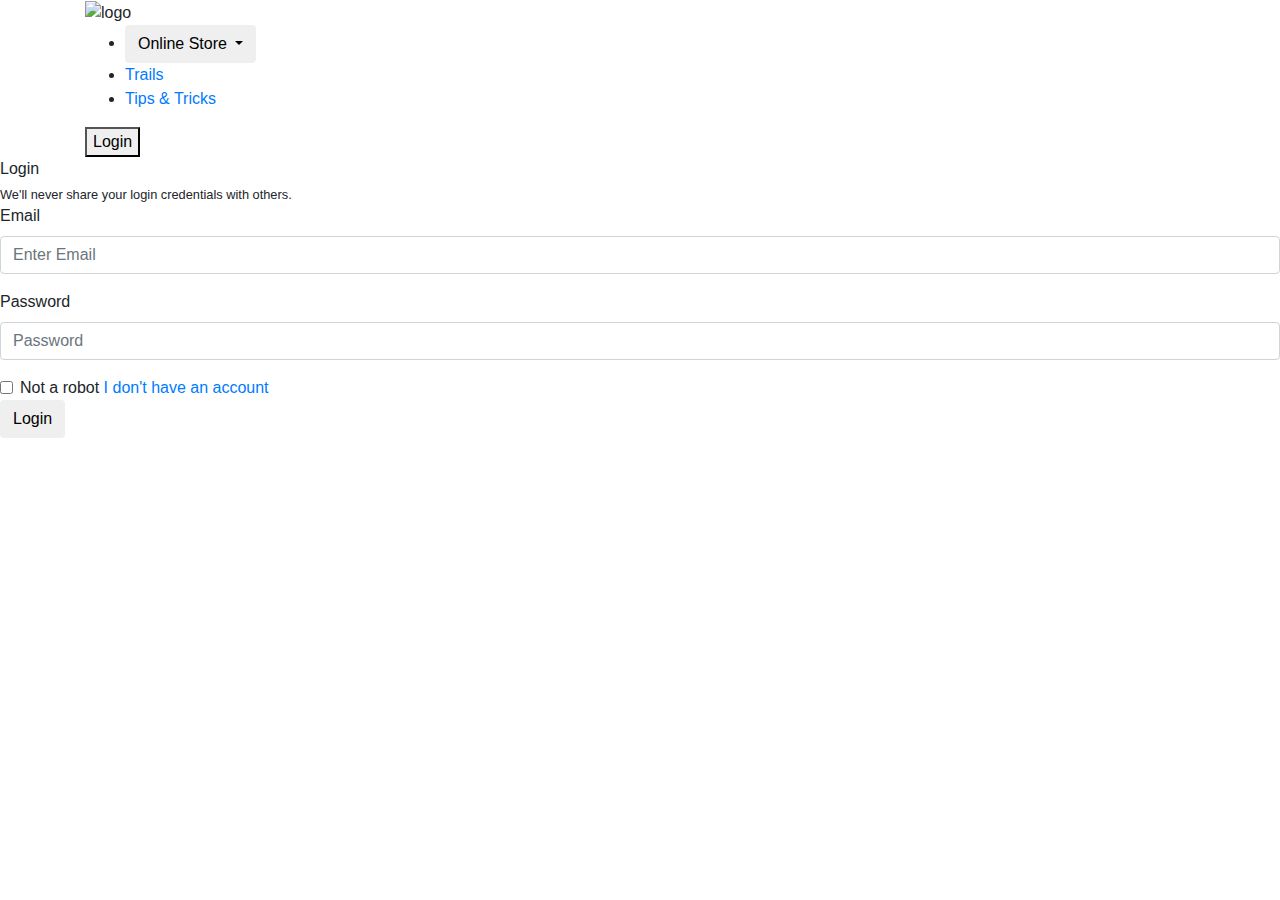
==== includes/login.html @ 83e874af "commit" ====
<!DOCTYPE html>
<html>
    <head>
        <meta charset="utf-8">
        <meta http-equiv="X-UA-Compatible" content="IE=edge">
        <title>Home</title>
        <meta name="description" content="">
        <meta name="viewport" content="width=device-width, initial-scale=1">
        <link rel="stylesheet" href="style.css">

        <link rel="stylesheet" href="https://cdn.jsdelivr.net/npm/bootstrap@4.0.0/dist/css/bootstrap.min.css" integrity="sha384-Gn5384xqQ1aoWXA+058RXPxPg6fy4IWvTNh0E263XmFcJlSAwiGgFAW/dAiS6JXm" crossorigin="anonymous">
        <script src="https://code.jquery.com/jquery-3.2.1.slim.min.js" integrity="sha384-KJ3o2DKtIkvYIK3UENzmM7KCkRr/rE9/Qpg6aAZGJwFDMVNA/GpGFF93hXpG5KkN" crossorigin="anonymous"></script>
        <script src="https://cdn.jsdelivr.net/npm/popper.js@1.12.9/dist/umd/popper.min.js" integrity="sha384-ApNbgh9B+Y1QKtv3Rn7W3mgPxhU9K/ScQsAP7hUibX39j7fakFPskvXusvfa0b4Q" crossorigin="anonymous"></script>
        <script src="https://cdn.jsdelivr.net/npm/bootstrap@4.0.0/dist/js/bootstrap.min.js" integrity="sha384-JZR6Spejh4U02d8jOt6vLEHfe/JQGiRRSQQxSfFWpi1MquVdAyjUar5+76PVCmYl" crossorigin="anonymous"></script>
        <link rel="shortcut icon" type="image/x-icon" href="images/favicon.png">
        <link href="style.css" rel="stylesheet" type="text/css">

    </head>
    <body class="background">
        <header> 
            <div class="container clearfix">

                <img src="images/logo.png" alt="logo" class="logo">
                <nav>
                    <ul>
                        <li><button class="btn dropdown-toggle dropdownbtn" type="button" id="dropdownMenuButton" data-toggle="dropdown" aria-haspopup="true" aria-expanded="false">
                            Online Store
                         </button>
                         <div class="dropdown-menu dropdownbtnoptions" aria-labelledby="dropdownMenuButton">
                           <p class="dropdown-item dropdownmenutext" href="#">Bikes</p>
                           <p class="dropdown-item dropdownmenutext" href="#">Parts</p>
                           <p class="dropdown-item dropdownmenutext" href="#">Gear & Accessories</p>
                         </li>
                        <li><a href="trails.html">Trails</a></li>
                        <li><a href="tipsandtricks.html">Tips & Tricks</a></li>
                    </ul>
                </nav>
                <a href="login.html"><button class="button">Login</button></a>

            </div>
        </header>
        <p5 class="logintxt">Login</p5>
        <form class="formalign">
            <small id="emailHelp" class="form-text warningtxt">We'll never share your login credentials with others.</small>

            <div class="form-group">
                <label for="exampleInputEmail1" class="logintxt">Email</label>
                <input type ="email" class="form-control" id="exampleInputEmail1" aria-describedby="emailHelp" placeholder="Enter Email">
            </div>
            <div class="form-group">
                <label for="exampleInputPassword1" class="logintxt">Password</label>
                <input type="password" class="form-control" id="exampleInputPassword1" placeholder="Password">
            </div>
            <div class="form-check">
                <input type="checkbox" class="form-check-input" id="exampleCheck1">
                <label class="form-check-label logintxt" for="exampleCheck1">Not a robot</label>
                <a href="signup.html" class="anotherbutton">I don't have an account</a>                
            </div>
            <a><button type="submit" class="btn loginbtn">Login</button></a>
        </form>
      
    </body>
</html>
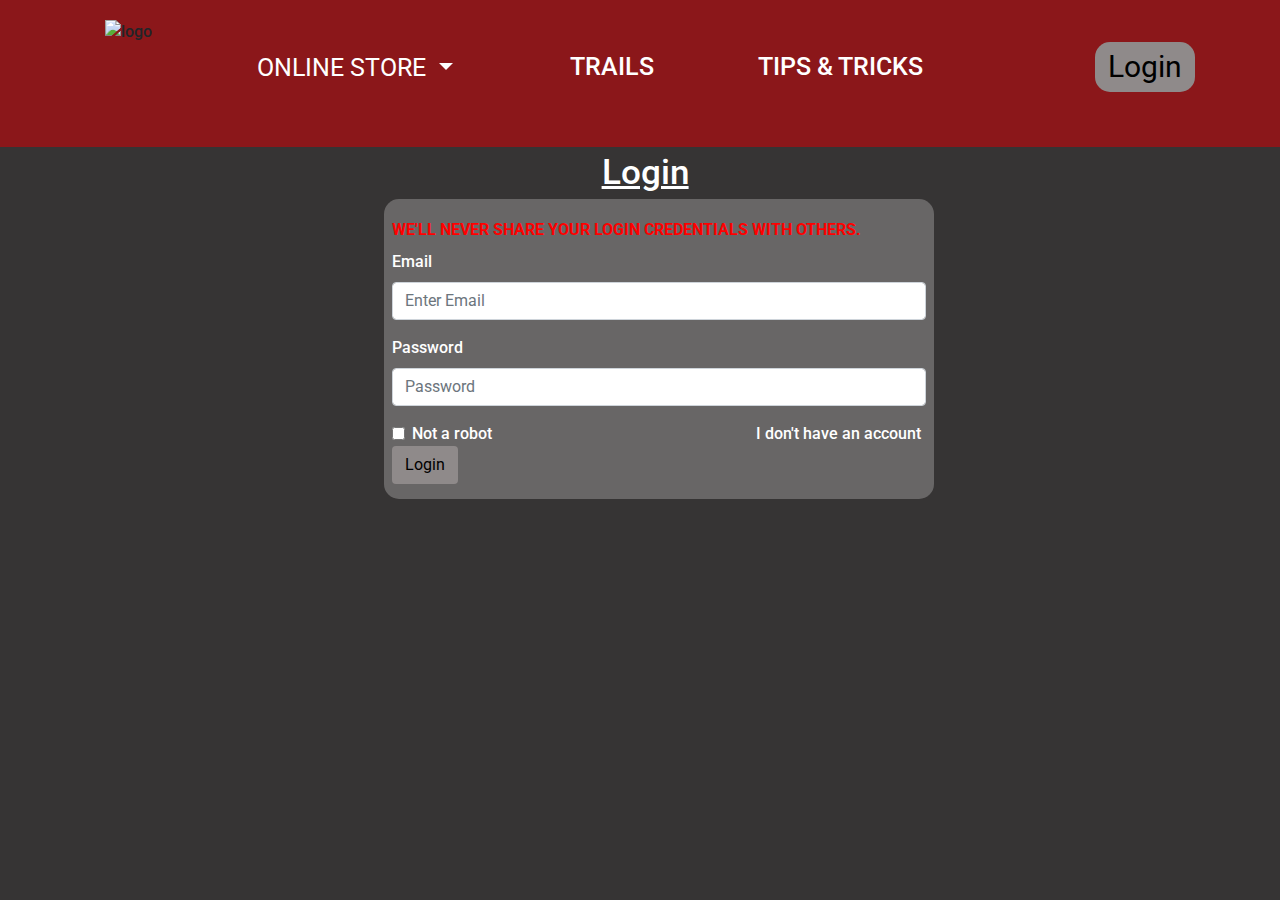
==== commit 6b033f7e: "commit" ====
--- a/includes/login.html
+++ b/includes/login.html
@@ -13,7 +13,7 @@
         <script src="https://cdn.jsdelivr.net/npm/popper.js@1.12.9/dist/umd/popper.min.js" integrity="sha384-ApNbgh9B+Y1QKtv3Rn7W3mgPxhU9K/ScQsAP7hUibX39j7fakFPskvXusvfa0b4Q" crossorigin="anonymous"></script>
         <script src="https://cdn.jsdelivr.net/npm/bootstrap@4.0.0/dist/js/bootstrap.min.js" integrity="sha384-JZR6Spejh4U02d8jOt6vLEHfe/JQGiRRSQQxSfFWpi1MquVdAyjUar5+76PVCmYl" crossorigin="anonymous"></script>
         <link rel="shortcut icon" type="image/x-icon" href="images/favicon.png">
-        <link href="style.css" rel="stylesheet" type="text/css">
+        <link href="../style.css" rel="stylesheet" type="text/css">
 
     </head>
     <body class="background">
@@ -40,16 +40,16 @@
             </div>
         </header>
         <p5 class="logintxt">Login</p5>
-        <form class="formalign">
+        <form action="connect.php" method="post" class="formalign">
             <small id="emailHelp" class="form-text warningtxt">We'll never share your login credentials with others.</small>
 
             <div class="form-group">
                 <label for="exampleInputEmail1" class="logintxt">Email</label>
-                <input type ="email" class="form-control" id="exampleInputEmail1" aria-describedby="emailHelp" placeholder="Enter Email">
+                <input type ="email" class="form-control" id="email" name="email" aria-describedby="emailHelp" placeholder="Enter Email">
             </div>
             <div class="form-group">
                 <label for="exampleInputPassword1" class="logintxt">Password</label>
-                <input type="password" class="form-control" id="exampleInputPassword1" placeholder="Password">
+                <input type="password" class="form-control" id="password" name="password" placeholder="Password">
             </div>
             <div class="form-check">
                 <input type="checkbox" class="form-check-input" id="exampleCheck1">
--- a/style.css
+++ b/style.css
@@ -0,0 +1,276 @@
+@import url('https://fonts.googleapis.com/css2?family=Roboto&display=swap');
+body{
+    margin: 0;
+    font-family:"Roboto", sans-serif;
+    font-weight:500;
+}
+
+.background{
+    background-color: #363434 ;
+    background-image: url() ;
+}
+
+.carouselbg{
+    background-color: #363434;
+}
+
+.container{
+    width:90%;
+    margin: 0 auto;
+}
+
+header{
+    background: #8b171a ;
+}
+
+.logo{
+    float: left;
+    padding: 20px;
+}
+
+nav{
+    text-align: center;
+}
+
+.clearfix{
+    content:'';
+    display: table;
+    clear: both;
+}
+
+
+nav ul{
+    margin: 0;
+    padding: 0;
+    list-style: none;
+}
+
+
+nav li{
+    display: inline-block;
+    margin-left: 100px;
+    padding-top: 45px;
+    position: relative;
+    right: 150px;
+
+    position: relative;
+}
+
+
+nav a{
+    color: white;
+    text-decoration: none;
+    text-transform: uppercase;
+    font-size: 25px;
+}
+
+
+nav a:hover{
+    color: #686666;
+}
+
+
+nav a::before{
+    content: '';
+    display: block;
+    height: 5px;
+
+    background-color: #686666;
+    transition: all ease-in-out 250ms;
+    
+    position: absolute;
+    bottom: 0;
+    width: 0%;
+}
+
+nav a:hover::before{
+    width: 100%;
+
+}
+
+.carousel{
+    border-radius:30px;
+    padding-top: 8px;
+}
+
+
+.button{
+    border: none;
+    background-color: rgb(143, 138, 138);
+    width:100px;
+    height:50px;
+    position: relative;
+    font-size: 30px;
+    cursor: pointer;
+    border-radius: 15px;
+    float: right;
+    bottom: 55px;
+}
+
+.button:hover{
+    background-color: #686666;
+}
+
+.formalign{
+    width: 550px;
+    height:auto;
+    position: relative;
+    left:30%;
+    background-color:#686666;
+    border-radius: 15px;
+    padding: 15px 8px;
+    margin-bottom: 20px;
+}
+
+.logintxt{
+    color: white;
+}
+
+.warningtxt{
+    color: rgb(255, 0, 0);
+    font-size: 16px;
+    font-weight:bold;
+    padding-bottom: 8px;
+    text-transform:uppercase
+}
+
+p5{
+    color: white;
+    font-size: 35px;
+    position: relative;
+    left: 47%;
+    text-decoration:underline;
+}
+
+.p5{
+    color: white;
+    font-size: 35px;
+    position: relative;
+    left: 45%;
+    text-decoration: underline;
+}
+
+.loginbtn{
+    background-color: rgb(143, 138, 138, 1)
+
+}
+
+.loginbtn:hover{
+    background-color: rgb(143, 138, 138, 0.5)
+}
+
+.signupbtn{
+    background-color: rgb(143, 138, 138, 1)
+
+}
+
+.signupbtn:hover{
+    background-color: rgb(143, 138, 138, 0.5)
+}
+
+.anotherbutton{
+    border: none;
+    background-color: transparent;
+    color: white;
+    cursor: pointer;
+    float: right;
+    padding: 0 5px;
+    position: relative;
+}
+
+.anotherbutton:hover{
+    text-decoration: none;
+    color: #363434; 
+}
+
+
+.anotherbutton::before{
+    content: '';
+    display: block;
+    height: 5px;
+
+    background-color: #363434;
+    transition: all ease-in-out 250ms;
+    position: absolute;
+    bottom:0;
+    width: 0%;
+}
+
+.anotherbutton:hover::before{
+    width: 95%;
+}
+
+
+.carouselshopbtn{
+    color: white;
+    font-size: 25px;
+    font-family:"Roboto", sans-serif;
+    border: none;
+    border-radius: 25px;
+    background-color: rgb(78, 78, 78, 1);
+    width: 250px;
+    position: absolute;
+    left: 262px;
+    bottom: 15px;
+    cursor: pointer;
+}
+
+.carouselshopbtn:hover{
+    background-color: rgb(78, 78, 78, 0.6);
+
+}
+
+.dropdownbtn{
+    background-color: transparent;
+    color: white;
+    font-size: 25px;
+    text-transform: uppercase;
+    text-decoration: none;
+    position: relative;
+    bottom: 3px;
+    
+}
+
+.dropdownbtn:hover{
+    color: #686868;
+}
+
+
+.dropdownbtn::before{
+    content: '';
+    display: block;
+    height: 5px;
+
+    background-color: #686666;
+    transition: all ease-in-out 250ms;
+    
+    position: absolute;
+    bottom: 0;
+    width: 0%;
+}
+
+.dropdownbtn:hover::before{
+    width: 90%;
+
+}
+
+.dropdownbtnoptions{
+    background-color: #3e3e3e;
+    border-radius: 15px;
+}
+
+.dropdownmenutext{
+    color: white;
+    background-color: transparent;
+    font-size: 25px;
+
+}
+
+.dropdownmenutext:hover{
+    background-color: transparent;
+    color: #686666;
+}
+
+.check{
+    background-color: white;
+}
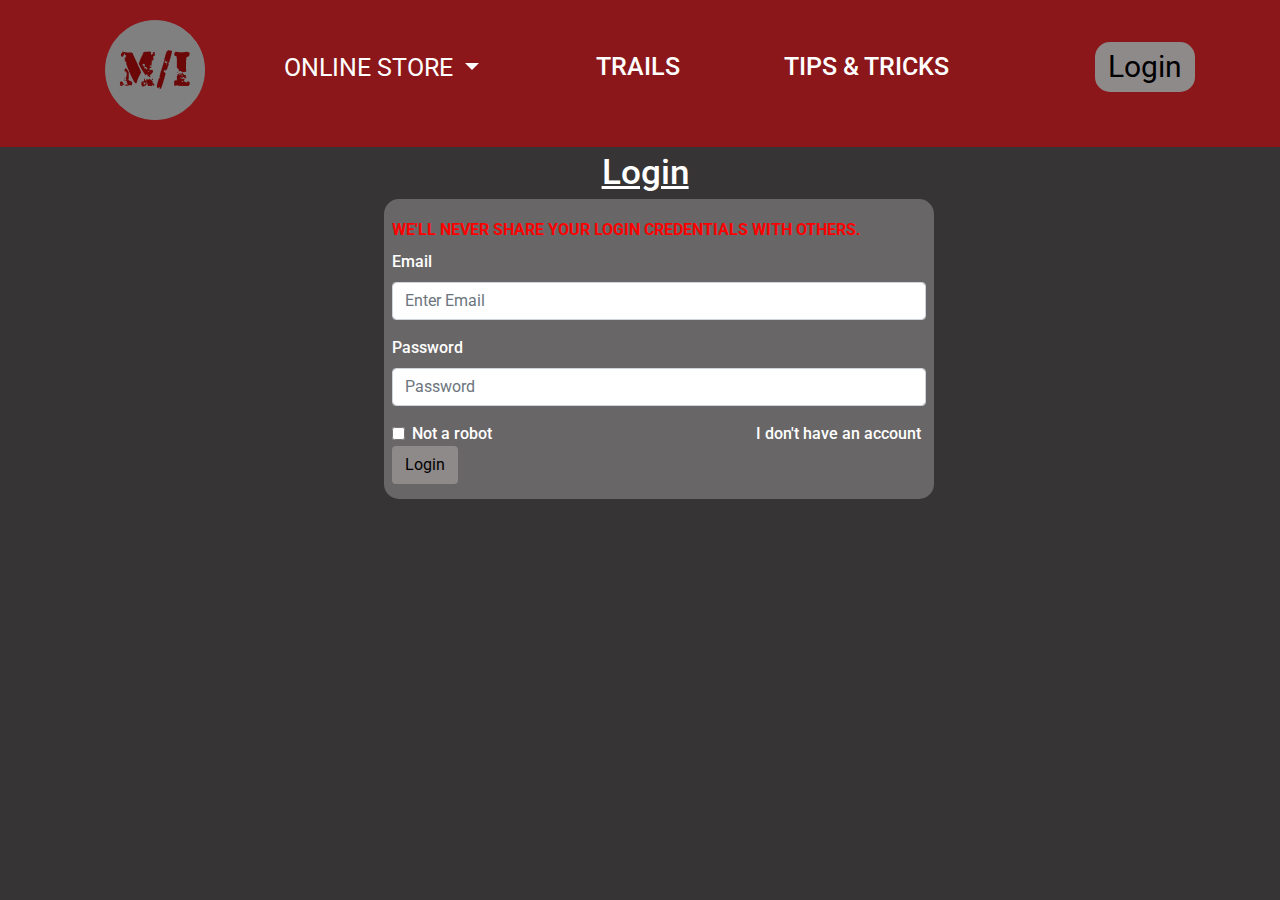
==== commit 36719070: "commit" ====
--- a/includes/login.html
+++ b/includes/login.html
@@ -6,13 +6,12 @@
         <title>Home</title>
         <meta name="description" content="">
         <meta name="viewport" content="width=device-width, initial-scale=1">
-        <link rel="stylesheet" href="style.css">
 
         <link rel="stylesheet" href="https://cdn.jsdelivr.net/npm/bootstrap@4.0.0/dist/css/bootstrap.min.css" integrity="sha384-Gn5384xqQ1aoWXA+058RXPxPg6fy4IWvTNh0E263XmFcJlSAwiGgFAW/dAiS6JXm" crossorigin="anonymous">
         <script src="https://code.jquery.com/jquery-3.2.1.slim.min.js" integrity="sha384-KJ3o2DKtIkvYIK3UENzmM7KCkRr/rE9/Qpg6aAZGJwFDMVNA/GpGFF93hXpG5KkN" crossorigin="anonymous"></script>
         <script src="https://cdn.jsdelivr.net/npm/popper.js@1.12.9/dist/umd/popper.min.js" integrity="sha384-ApNbgh9B+Y1QKtv3Rn7W3mgPxhU9K/ScQsAP7hUibX39j7fakFPskvXusvfa0b4Q" crossorigin="anonymous"></script>
         <script src="https://cdn.jsdelivr.net/npm/bootstrap@4.0.0/dist/js/bootstrap.min.js" integrity="sha384-JZR6Spejh4U02d8jOt6vLEHfe/JQGiRRSQQxSfFWpi1MquVdAyjUar5+76PVCmYl" crossorigin="anonymous"></script>
-        <link rel="shortcut icon" type="image/x-icon" href="images/favicon.png">
+        <link rel="shortcut icon" type="image/x-icon" href="../images/favicon.png">
         <link href="../style.css" rel="stylesheet" type="text/css">
 
     </head>
@@ -20,7 +19,7 @@
         <header> 
             <div class="container clearfix">
 
-                <img src="images/logo.png" alt="logo" class="logo">
+                <img src="../images/logo.png" alt="logo" class="logo">
                 <nav>
                     <ul>
                         <li><button class="btn dropdown-toggle dropdownbtn" type="button" id="dropdownMenuButton" data-toggle="dropdown" aria-haspopup="true" aria-expanded="false">
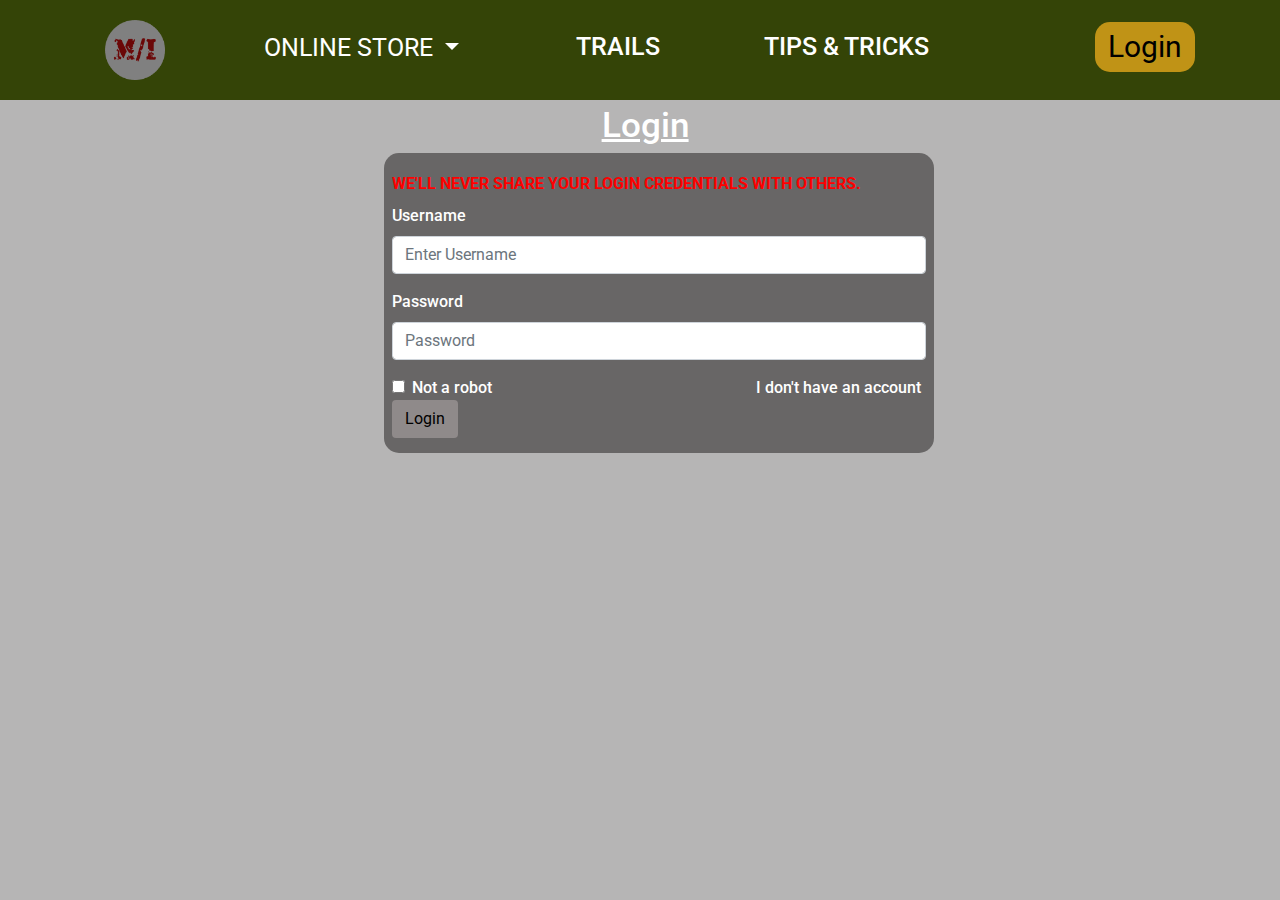
==== commit 674456de: "commit" ====
--- a/includes/login.html
+++ b/includes/login.html
@@ -39,15 +39,15 @@
             </div>
         </header>
         <p5 class="logintxt">Login</p5>
-        <form action="connect.php" method="post" class="formalign">
+        <form action="../verify.php" method="post" class="loginform formalign">
             <small id="emailHelp" class="form-text warningtxt">We'll never share your login credentials with others.</small>
 
             <div class="form-group">
-                <label for="exampleInputEmail1" class="logintxt">Email</label>
-                <input type ="email" class="form-control" id="email" name="email" aria-describedby="emailHelp" placeholder="Enter Email">
+                <label for="username" class="logintxt">Username</label>
+                <input type ="username" class="form-control" id="username" name="username" placeholder="Enter Username">
             </div>
             <div class="form-group">
-                <label for="exampleInputPassword1" class="logintxt">Password</label>
+                <label for="password" class="logintxt">Password</label>
                 <input type="password" class="form-control" id="password" name="password" placeholder="Password">
             </div>
             <div class="form-check">
--- a/style.css
+++ b/style.css
@@ -6,26 +6,30 @@
 }
 
 .background{
-    background-color: #363434 ;
-    background-image: url() ;
+    background-color:rgb(182, 181, 181);
 }
 
 .carouselbg{
-    background-color: #363434;
+    background-color:rgb(182, 181, 181);
 }
 
 .container{
     width:90%;
+    height: 100%;
     margin: 0 auto;
+    
 }
 
 header{
-    background: #8b171a ;
+    background-color: #344407;
+    height: 100px;
 }
 
 .logo{
     float: left;
     padding: 20px;
+    width: 100px;
+    height: 100px;
 }
 
 nav{
@@ -49,7 +53,7 @@
 nav li{
     display: inline-block;
     margin-left: 100px;
-    padding-top: 45px;
+    padding-top: 25px;
     position: relative;
     right: 150px;
 
@@ -66,7 +70,7 @@
 
 
 nav a:hover{
-    color: #686666;
+    color: #f4d06f;
 }
 
 
@@ -75,7 +79,7 @@
     display: block;
     height: 5px;
 
-    background-color: #686666;
+    background-color: #f4d06f;
     transition: all ease-in-out 250ms;
     
     position: absolute;
@@ -89,14 +93,13 @@
 }
 
 .carousel{
-    border-radius:30px;
-    padding-top: 8px;
+    border-radius:20px;
 }
 
 
 .button{
     border: none;
-    background-color: rgb(143, 138, 138);
+    background-color:#c09316;
     width:100px;
     height:50px;
     position: relative;
@@ -108,7 +111,9 @@
 }
 
 .button:hover{
-    background-color: #686666;
+    background-color: #c09316;
+    opacity: 0.7;
+    transition: 0.3s ease 0s;
 }
 
 .formalign{
@@ -216,8 +221,8 @@
 }
 
 .carouselshopbtn:hover{
-    background-color: rgb(78, 78, 78, 0.6);
-
+    background-color: black;
+    transition: all ease-in-out 300ms;
 }
 
 .dropdownbtn{
@@ -232,7 +237,7 @@
 }
 
 .dropdownbtn:hover{
-    color: #686868;
+    color: #f4d06f;
 }
 
 
@@ -241,7 +246,7 @@
     display: block;
     height: 5px;
 
-    background-color: #686666;
+    background-color: #f4d06f;
     transition: all ease-in-out 250ms;
     
     position: absolute;
@@ -255,7 +260,7 @@
 }
 
 .dropdownbtnoptions{
-    background-color: #3e3e3e;
+    background-color: #344407;
     border-radius: 15px;
 }
 
@@ -268,9 +273,20 @@
 
 .dropdownmenutext:hover{
     background-color: transparent;
-    color: #686666;
+    color: #f4d06f;
 }
 
 .check{
     background-color: white;
 }
+
+.carouselpos{
+    padding-top: 25px;
+}
+
+.bodytext{
+    color: white;
+    font-size: 40px;
+    text-decoration: underline;
+}
+
